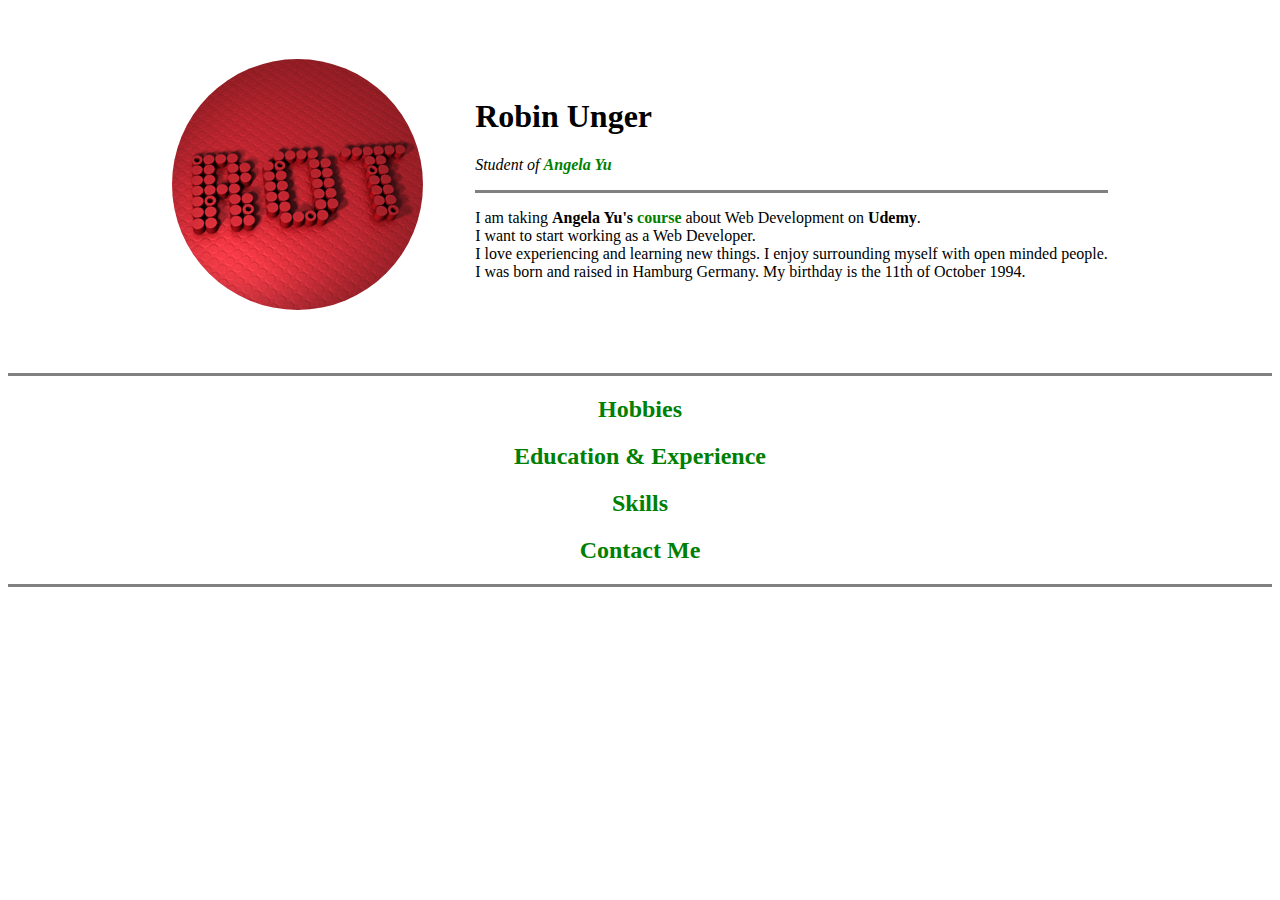
==== index.html @ 6e7849d6 "Added initial cv website files" ====
<!DOCTYPE html>
<html lang="en" dir="ltr">

<head>
  <meta charset="utf-8">
  <title>Robin Unger</title>
  <link rel="stylesheet" href="css/styles.css">
  <link href="https://fonts.googleapis.com/css?family=Merriweather|Montserrat|Sacramento" rel="stylesheet">
  <link rel="apple-touch-icon" sizes="180x180" href="D:\Web Development\Favicon/apple-touch-icon.png">
  <link rel="icon" type="image/png" sizes="32x32" href="D:\Web Development\Favicon/favicon-32x32.png">
  <link rel="icon" type="image/png" sizes="16x16" href="D:\Web Development\Favicon/favicon-16x16.png">
  <link rel="manifest" href="D:\Web Development\Favicon/site.webmanifest">
</head>

<body>

  <style>
    a:link {
      color: green;
      background-color: transparent;
      text-decoration: none;
    }

    a:visited {
      color: green;
      background-color: transparent;
      text-decoration: none;
    }

    a:hover {
      color: red;
      background-color: transparent;
      text-decoration: underline;
    }

    a:active {
      color: yellow;
      background-color: transparent;
      text-decoration: underline;
    }
  </style>

  <center>

    <table cellspacing=50>
      <tr>
        <td><img src="images/ROT circle.png" alt="ROT circle"></td>
<td><h1>Robin Unger</h1>
<p><em>Student of <a href="https://themuellenator.github.io/"><strong>Angela Yu</strong></a></em></p>
<hr size=3 noshade>
<p>I am taking <strong>Angela Yu's</strong> <strong><a href="https://www.udemy.com/course/the-complete-web-development-bootcamp/">course</a></strong> about Web Development on <strong>Udemy</strong>.
  <br>
  I want to start working as a Web Developer.
  <br>
  I love experiencing and learning new things. I enjoy surrounding myself with open minded people.
  <br>
  I was born and raised in Hamburg Germany. My birthday is the 11th of October 1994.
</p></td>
      </tr>
    </table>


    <hr size=3 noshade>

    <h2><a href="hobbies.html">Hobbies</a></h2>

    <h2><a href="references.html">Education & Experience</a></h2>

    <h2><a href="skills.html">Skills</a></h2>

    <h2><a href="contactme.html">Contact Me</a></h2>

    <hr size=3 noshade>




  </center>
</body>

</html>
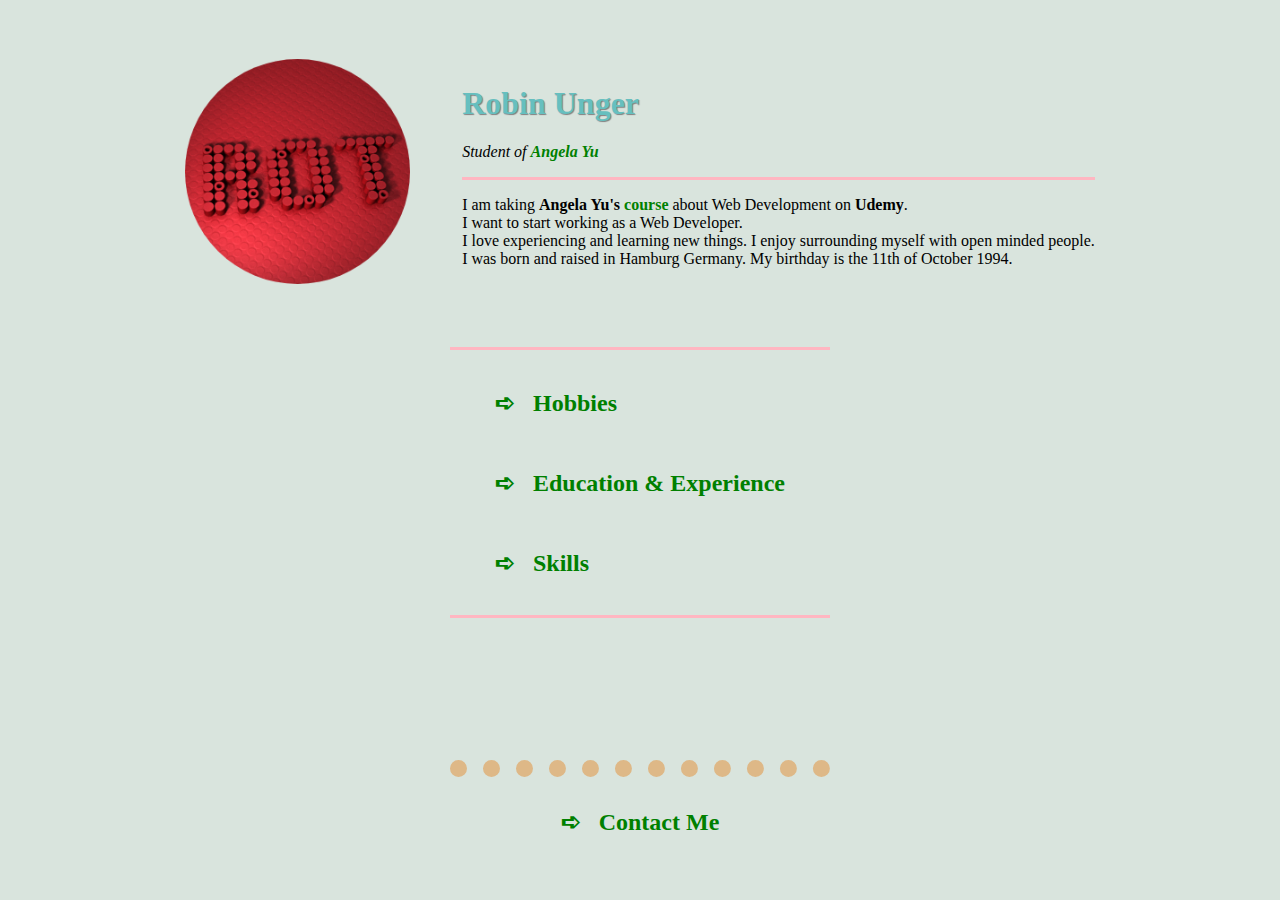
==== commit 7b9509f1: "new 01.11." ====
--- a/index.html
+++ b/index.html
@@ -13,64 +13,82 @@
 </head>
 
 <body>
+  <link rel="stylesheet" href="css/master.css">
 
   <style>
-    a:link {
-      color: green;
-      background-color: transparent;
-      text-decoration: none;
-    }
-
-    a:visited {
-      color: green;
-      background-color: transparent;
-      text-decoration: none;
-    }
-
-    a:hover {
-      color: red;
-      background-color: transparent;
-      text-decoration: underline;
-    }
-
-    a:active {
-      color: yellow;
-      background-color: transparent;
-      text-decoration: underline;
+    img {
+      height: 225px;
     }
   </style>
+
+
 
   <center>
 
     <table cellspacing=50>
       <tr>
         <td><img src="images/ROT circle.png" alt="ROT circle"></td>
-<td><h1>Robin Unger</h1>
-<p><em>Student of <a href="https://themuellenator.github.io/"><strong>Angela Yu</strong></a></em></p>
-<hr size=3 noshade>
-<p>I am taking <strong>Angela Yu's</strong> <strong><a href="https://www.udemy.com/course/the-complete-web-development-bootcamp/">course</a></strong> about Web Development on <strong>Udemy</strong>.
-  <br>
-  I want to start working as a Web Developer.
-  <br>
-  I love experiencing and learning new things. I enjoy surrounding myself with open minded people.
-  <br>
-  I was born and raised in Hamburg Germany. My birthday is the 11th of October 1994.
-</p></td>
+        <td>
+          <h1 style="text-shadow: 1px 1px 1px grey;">Robin Unger</h1>
+          <p><em>Student of <a href="https://themuellenator.github.io/"><strong>Angela Yu</strong></a></em></p>
+          <hr class="line" size=3 noshade style="width: 100%;">
+          <p>I am taking <strong>Angela Yu's</strong> <strong><a href="https://www.udemy.com/course/the-complete-web-development-bootcamp/">course</a></strong> about Web Development on <strong>Udemy</strong>.
+            <br>
+            I want to start working as a Web Developer.
+            <br>
+            I love experiencing and learning new things. I enjoy surrounding myself with open minded people.
+            <br>
+            I was born and raised in Hamburg Germany. My birthday is the 11th of October 1994.
+          </p>
+        </td>
       </tr>
     </table>
 
 
-    <hr size=3 noshade>
+    <hr class="line" size=3 noshade>
+    <table cellspacing=10>
+      <tr>
+        <td>
+          <h2><a href="hobbies.html">➪ &nbsp;&nbsp;Hobbies</a></h2>
+        </td>
+      </tr>
 
-    <h2><a href="hobbies.html">Hobbies</a></h2>
+      <tr>
+        <td>
+          <h2><a href="references.html">➪ &nbsp;&nbsp;Education & Experience</a></h2>
+        </td>
+      </tr>
 
-    <h2><a href="references.html">Education & Experience</a></h2>
+      <tr>
+        <td>
+          <h2><a href="skills.html">➪ &nbsp;&nbsp;Skills</a></h2>
+        </td>
+      </tr>
 
-    <h2><a href="skills.html">Skills</a></h2>
+    </table>
 
-    <h2><a href="contactme.html">Contact Me</a></h2>
 
-    <hr size=3 noshade>
+    <hr class="line" size=3 noshade>
+
+<br>
+<br>
+<br>
+<br>
+<br>
+<br>
+<br>
+
+    <hr class="dots">
+    <table>
+      <tr>
+        <td>
+          <h2><a href="contactme.html">➪ &nbsp;&nbsp;Contact Me</a></h2>
+        </td>
+      </tr>
+    </table>
+
+
+
 
 
 
--- a/css/styles.css
+++ b/css/styles.css
@@ -0,0 +1,69 @@
+/**********************************TAG SELECTORS********************************/
+
+
+
+
+
+
+body {
+background-color: #d9e4dd;
+}
+
+h1{
+  color: #66BFBF;
+}
+
+/**********************************CLASS SELECTORS********************************/
+
+
+.dots {
+  border-style: none;
+  border-top-style: dotted;
+  border-width: 17px;
+  width: 30%;
+  color: burlywood;
+
+}
+
+
+
+.line {
+  background-color: lightpink;
+  border-style: none;
+  height: 3px;
+  width:30%;
+
+}
+
+
+
+
+
+
+
+
+/**********************************LINK COLORS********************************/
+
+a:link {
+  color: green;
+  background-color: transparent;
+  text-decoration: none;
+}
+
+a:visited {
+  color: green;
+  background-color: transparent;
+  text-decoration: none;
+}
+
+a:hover {
+  color: red;
+  background-color: transparent;
+  text-decoration: underline;
+}
+
+a:active {
+  color: yellow;
+  background-color: transparent;
+  text-decoration: underline;
+}
